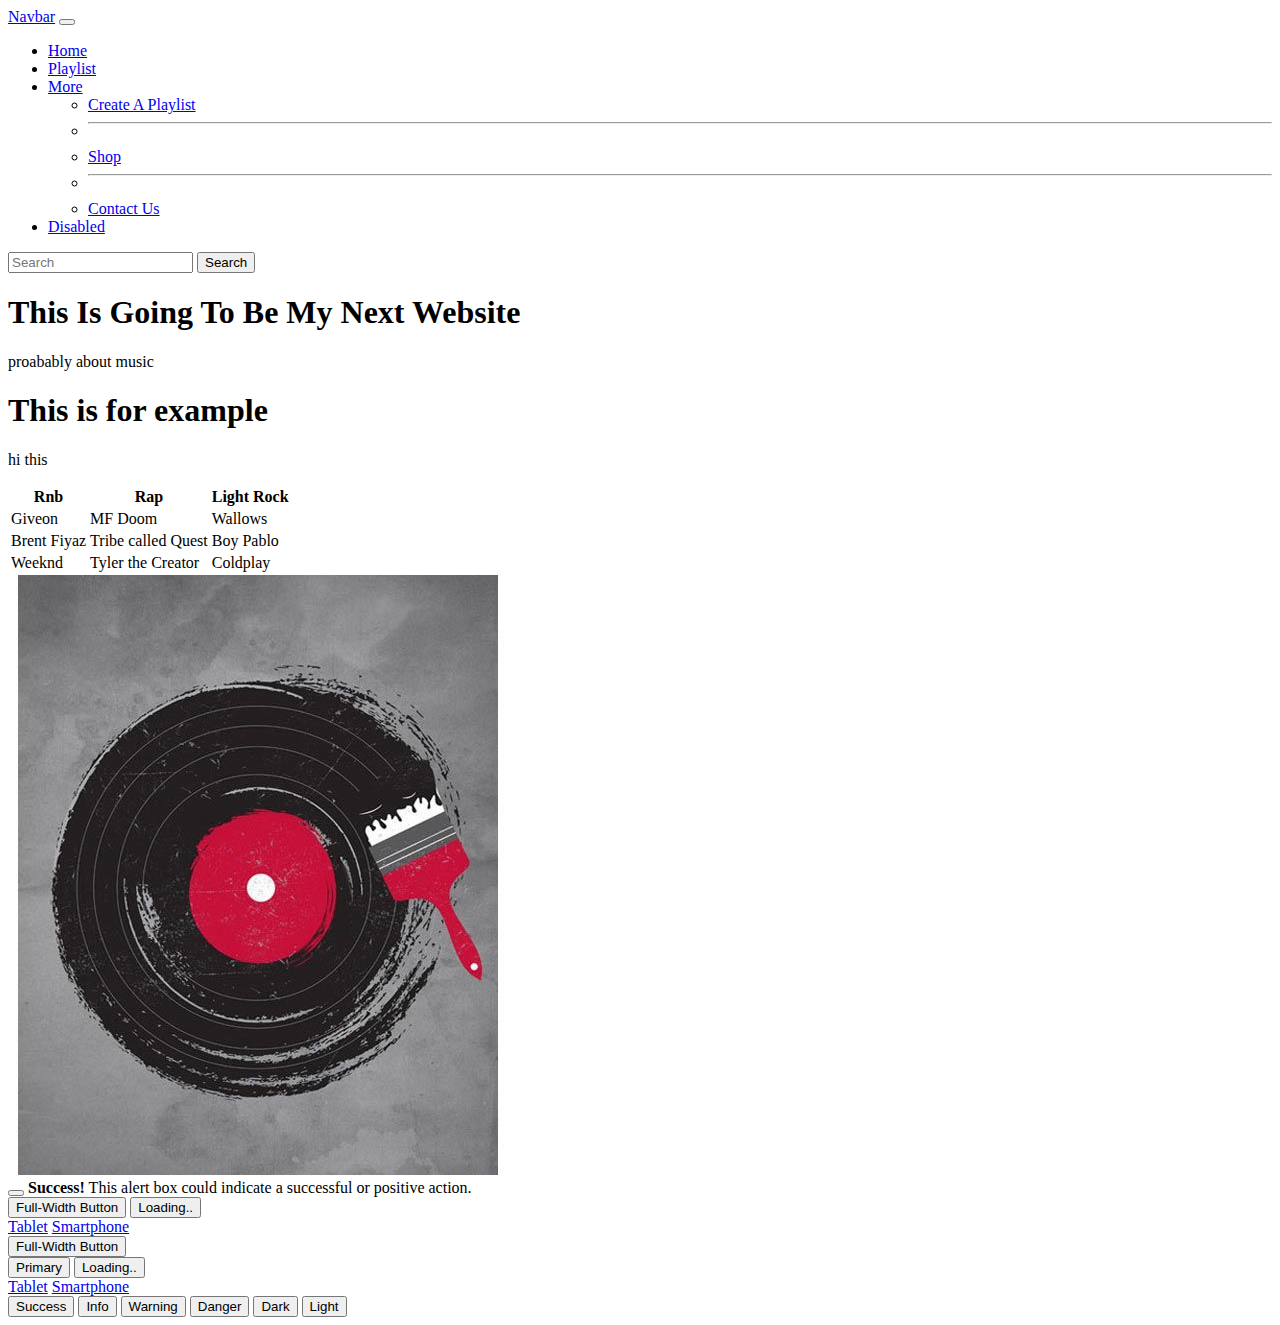
==== index.html @ 53f58b50 "v2" ====
<!DOCTYPE html>
<html>
    <head>
        <title>Music Webpage</title>
        <meta charset="utf-8">
        <meta name="viewport" content="width=device-width, initial-scale=1">
        <link href="https://cdn.jsdelivr.net/npm/bootstrap@5.1.3/dist/css/bootstrap.min.css" rel="stylesheet" integrity="sha384-1BmE4kWBq78iYhFldvKuhfTAU6auU8tT94WrHftjDbrCEXSU1oBoqyl2QvZ6jIW3" crossorigin="anonymous">
    </head>
    <body>
        <nav class="navbar navbar-expand-lg navbar-light bg-light">
            <div class="container-fluid">
              <a class="navbar-brand" href="#">Navbar</a>
              <button class="navbar-toggler" type="button" data-bs-toggle="collapse" data-bs-target="#navbarSupportedContent" aria-controls="navbarSupportedContent" aria-expanded="false" aria-label="Toggle navigation">
                <span class="navbar-toggler-icon"></span>
              </button>
              <div class="collapse navbar-collapse" id="navbarSupportedContent">
                <ul class="navbar-nav me-auto mb-2 mb-lg-0">
                  <li class="nav-item">
                    <a class="nav-link active" aria-current="page" href="index.html">Home</a>
                  </li>
                  <li class="nav-item">
                    <a class="nav-link" href="Playlist.html">Playlist</a>
                  </li>
                  <li class="nav-item dropdown">
                    <a class="nav-link dropdown-toggle" href="#" id="navbarDropdown" role="button" data-bs-toggle="dropdown" aria-expanded="false">
                      More
                    </a>
                    <ul class="dropdown-menu" aria-labelledby="navbarDropdown">
                      <li><a class="dropdown-item" href="CAP.html"> Create A Playlist</a></li>
                      <li><hr class="dropdown-divider"></li>
                      <li><a class="dropdown-item" href="Shop.html">Shop</a></li>
                      <li><hr class="dropdown-divider"></li>
                      <li><a class="dropdown-item" href="Contact.html">Contact Us</a></li>
                    </ul>
                  </li>
                  <li class="nav-item">
                    <a class="nav-link disabled" href="#" tabindex="-1" aria-disabled="true">Disabled</a>
                  </li>
                </ul>
                <form class="d-flex">
                  <input class="form-control me-2" type="search" placeholder="Search" aria-label="Search">
                  <button class="btn btn-outline-primary" type="submit">Search</button>
                </form>
              </div>
            </div>
          </nav>
        <div class="container-fluid pt-4 text-center bg-primary border text-white display-3 rounded"> 
            <h1>This Is Going To Be My Next Website</h1> 
            <p>proabably about music</p> 
        </div>
        <div>
            <h1>This is for example</h1>
            <p>hi this </p>
        </div>
        <div class="container-fluid">
            <table class="table table-dark table-hover table-bordered">
                <thead>
                    <tr class="table-primary">
                        <th>Rnb</th>
                        <th>Rap</th>
                        <th>Light Rock</th>
                    </tr>
                </thead>
                <tbody>
                    <tr>
                        <td>Giveon</td>
                        <td>MF Doom</td>
                        <td>Wallows</td>
                    </tr>
                    <tr class="table-primary">
                        <td>Brent Fiyaz</td>
                        <td>Tribe called Quest</td>
                        <td>Boy Pablo</td>
                    </tr>
                    <tr>
                        <td>Weeknd</td>
                        <td>Tyler the Creator</td>
                        <td>Coldplay</td>
                    </tr>
                </tbody>
            </table>
        </div>
        <div class="container-fluid">
            <img class="rounded-circle" class="mx-auto d-block" src="photos /pic1.jpeg" alt="This is an Image">
        </div>
        <div class="alert alert-success alert-dismissible fade show">
            <button type="button" class="btn-close" data-bs-dismiss="alert"></button>
            <strong>Success!</strong> This alert box could indicate a successful or positive action.
        </div>
        <div class="d-grid gap-3">
            <button type="button" class="btn btn-primary btn-block">Full-Width Button</button>
            <button type="button" class="btn btn-outline-secondary btn-block dropdown-toggle" data-bs-toggle="dropdown "><span class="spinner-border spinner-border-sm"></span>Loading..</button>
            <div class="dropdown-menu">
                <a class="dropdown-item" href="#">Tablet</a>
                <a class="dropdown-item" href="#">Smartphone</a>
            </div>
            <button type="button" class="btn btn-outline-danger btn-block">Full-Width Button</button>
        </div>
        <div>
            <button type="button" class="btn btn-outline-primary">Primary</button>
            <button type="button" class="btn btn-outline-secondary dropdown-toggle" data-bs-toggle="dropdown "><span class="spinner-border spinner-border-sm"></span>Loading..</button>
                <div class="dropdown-menu">
                    <a class="dropdown-item" href="#">Tablet</a>
                    <a class="dropdown-item" href="#">Smartphone</a>
             </div>
            <button type="button" class="btn btn-outline-success">Success</button>
            <button type="button" class="btn btn-outline-info">Info</button>
            <button type="button" class="btn btn-outline-warning">Warning</button>
            <button type="button" class="btn btn-outline-danger">Danger</button>
            <button type="button" class="btn btn-outline-dark">Dark</button>
            <button type="button" class="btn btn-outline-light text-dark">Light</button>
        </div>
        <script src="https://cdn.jsdelivr.net/npm/@popperjs/core@2.10.2/dist/umd/popper.min.js" integrity="sha384-7+zCNj/IqJ95wo16oMtfsKbZ9ccEh31eOz1HGyDuCQ6wgnyJNSYdrPa03rtR1zdB" crossorigin="anonymous"></script>
        <script src="https://cdn.jsdelivr.net/npm/bootstrap@5.1.3/dist/js/bootstrap.min.js" integrity="sha384-QJHtvGhmr9XOIpI6YVutG+2QOK9T+ZnN4kzFN1RtK3zEFEIsxhlmWl5/YESvpZ13" crossorigin="anonymous"></script>
    </body>
</html>
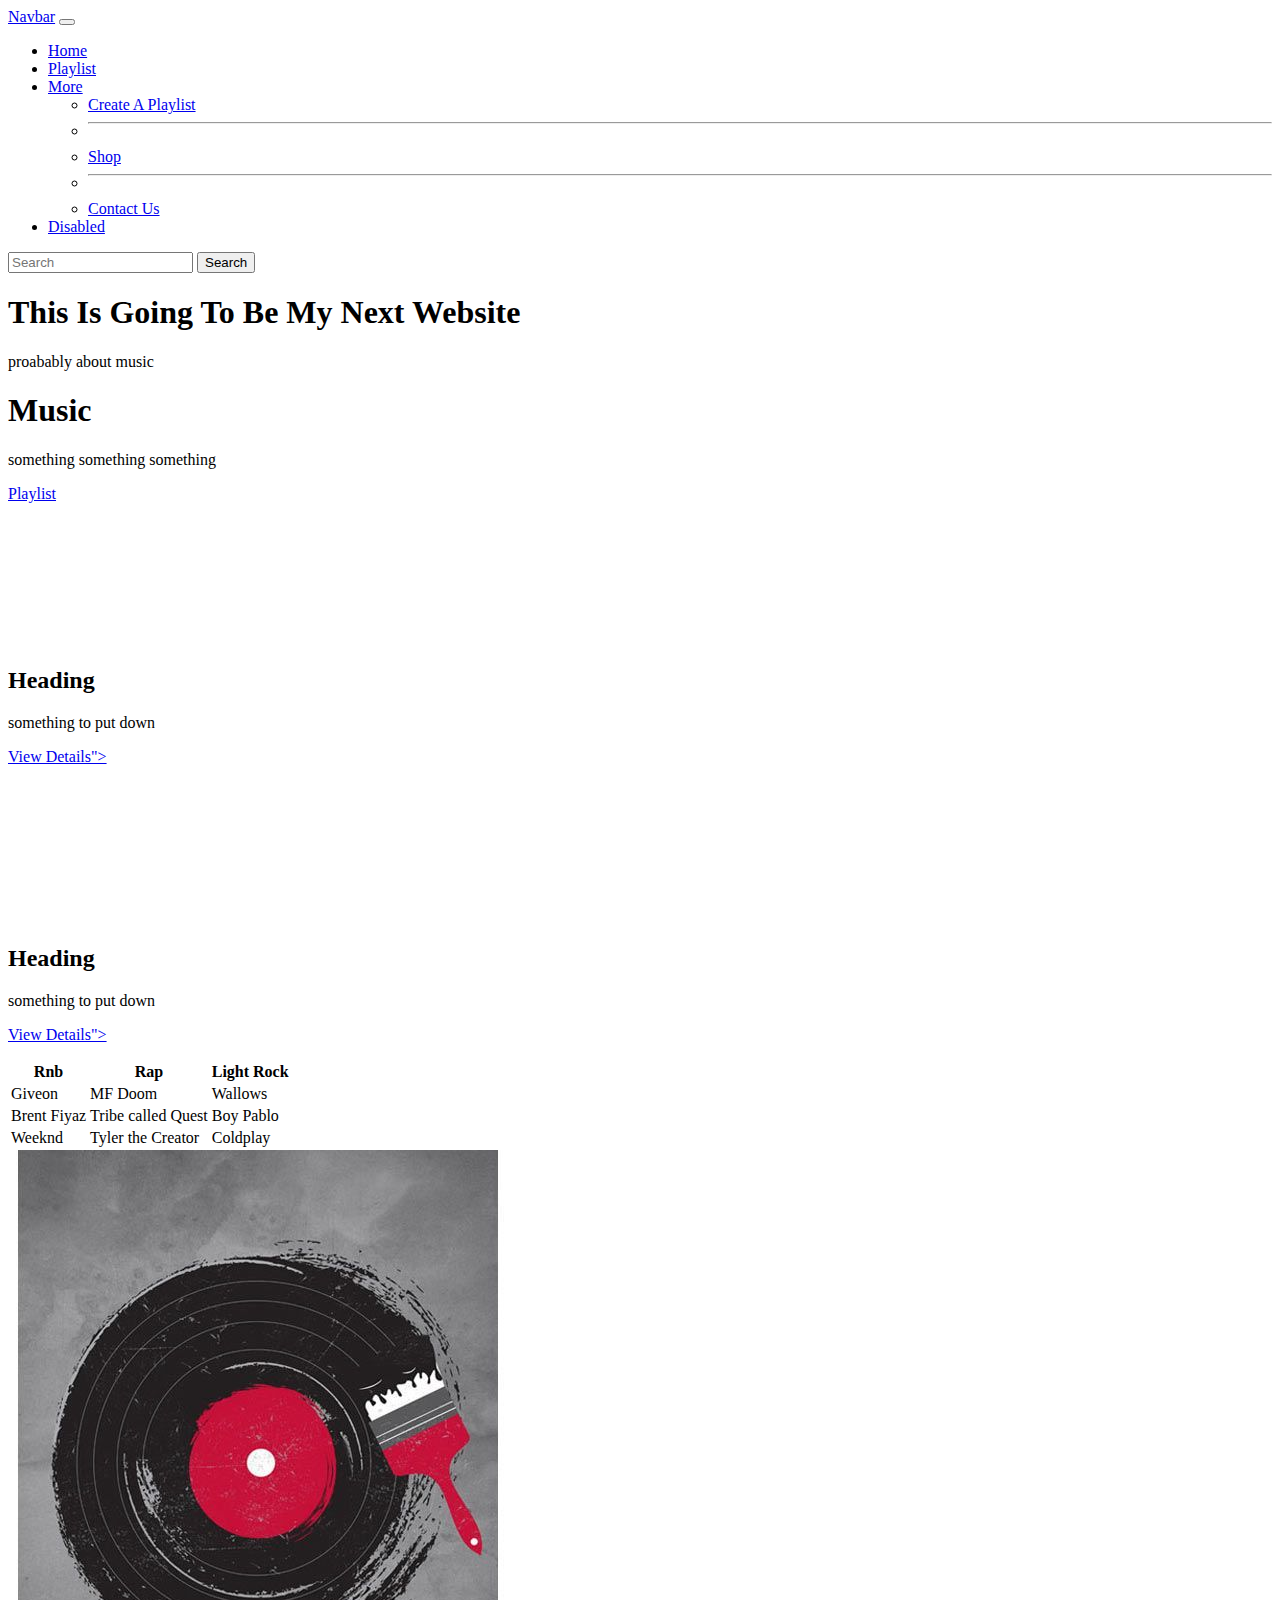
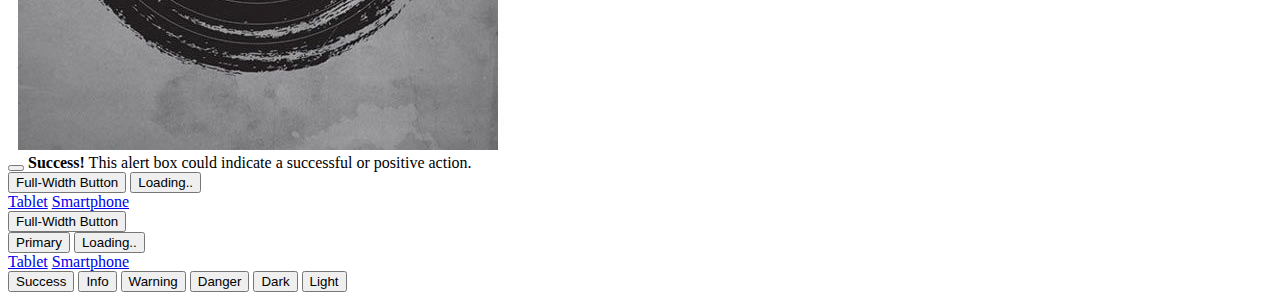
==== commit 2e538c77: "v3" ====
--- a/index.html
+++ b/index.html
@@ -43,14 +43,41 @@
                 </form>
               </div>
             </div>
-          </nav>
+        </nav>
         <div class="container-fluid pt-4 text-center bg-primary border text-white display-3 rounded"> 
             <h1>This Is Going To Be My Next Website</h1> 
             <p>proabably about music</p> 
         </div>
-        <div>
-            <h1>This is for example</h1>
-            <p>hi this </p>
+        <div class="position-relaive overflow-hidden p-3 p-md m-md3 text-center bg-light">
+          <div class="col-md-5 p-lg-5 mx-auto my-5">
+            <h1 class="display-4 fw-normal">Music</h1>
+            <p class="lead fw-normal">something something something</p>
+            <a class="btn btn-outline-primary" href="Playlist.html">Playlist</a>
+          </div>
+          <div class="product-device shadow-sm d-none d-md-block"></div>
+          <div class="product-device product-device-2 shadow-sm d-none d-md-block"></div>
+        </div>
+        <div class="container marketing">
+          <div class="row">
+            <div class="col-lg-4">
+              <svg class="bd-weeknd-png rounded-circle" width="140" height="140" xmlns="hhtp://www.w3.org/2000/svg" role="img" aria-label="Placeholder: 140x140" presereAspectRatio="xMidYMid slice" focusable="false"></svg>
+              <h2>Heading</h2>
+              <p>something to put down</p>
+              <p>
+                <a class="btn btn-seccess" href="#">View Details"></a>
+              </p>
+            </div>
+          </div>
+          <div class="row">
+            <div class="col-lg-4">
+              <svg class="bd-weeknd-png rounded-circle" width="140" height="140" xmlns="hhtp://www.w3.org/2000/svg" role="img" aria-label="Placeholder: 140x140" presereAspectRatio="xMidYMid slice" focusable="false"></svg>
+              <h2>Heading</h2>
+              <p>something to put down</p>
+              <p>
+                <a class="btn btn-seccess" href="#">View Details"></a>
+              </p>
+            </div>
+          </div>
         </div>
         <div class="container-fluid">
             <table class="table table-dark table-hover table-bordered">
@@ -80,8 +107,8 @@
                 </tbody>
             </table>
         </div>
-        <div class="container-fluid">
-            <img class="rounded-circle" class="mx-auto d-block" src="photos /pic1.jpeg" alt="This is an Image">
+        <div class="container-fluid mx-auto">
+            <img class="rounded-circle" class="mx-auto" src="photos /pic1.jpeg" alt="This is an Image">
         </div>
         <div class="alert alert-success alert-dismissible fade show">
             <button type="button" class="btn-close" data-bs-dismiss="alert"></button>
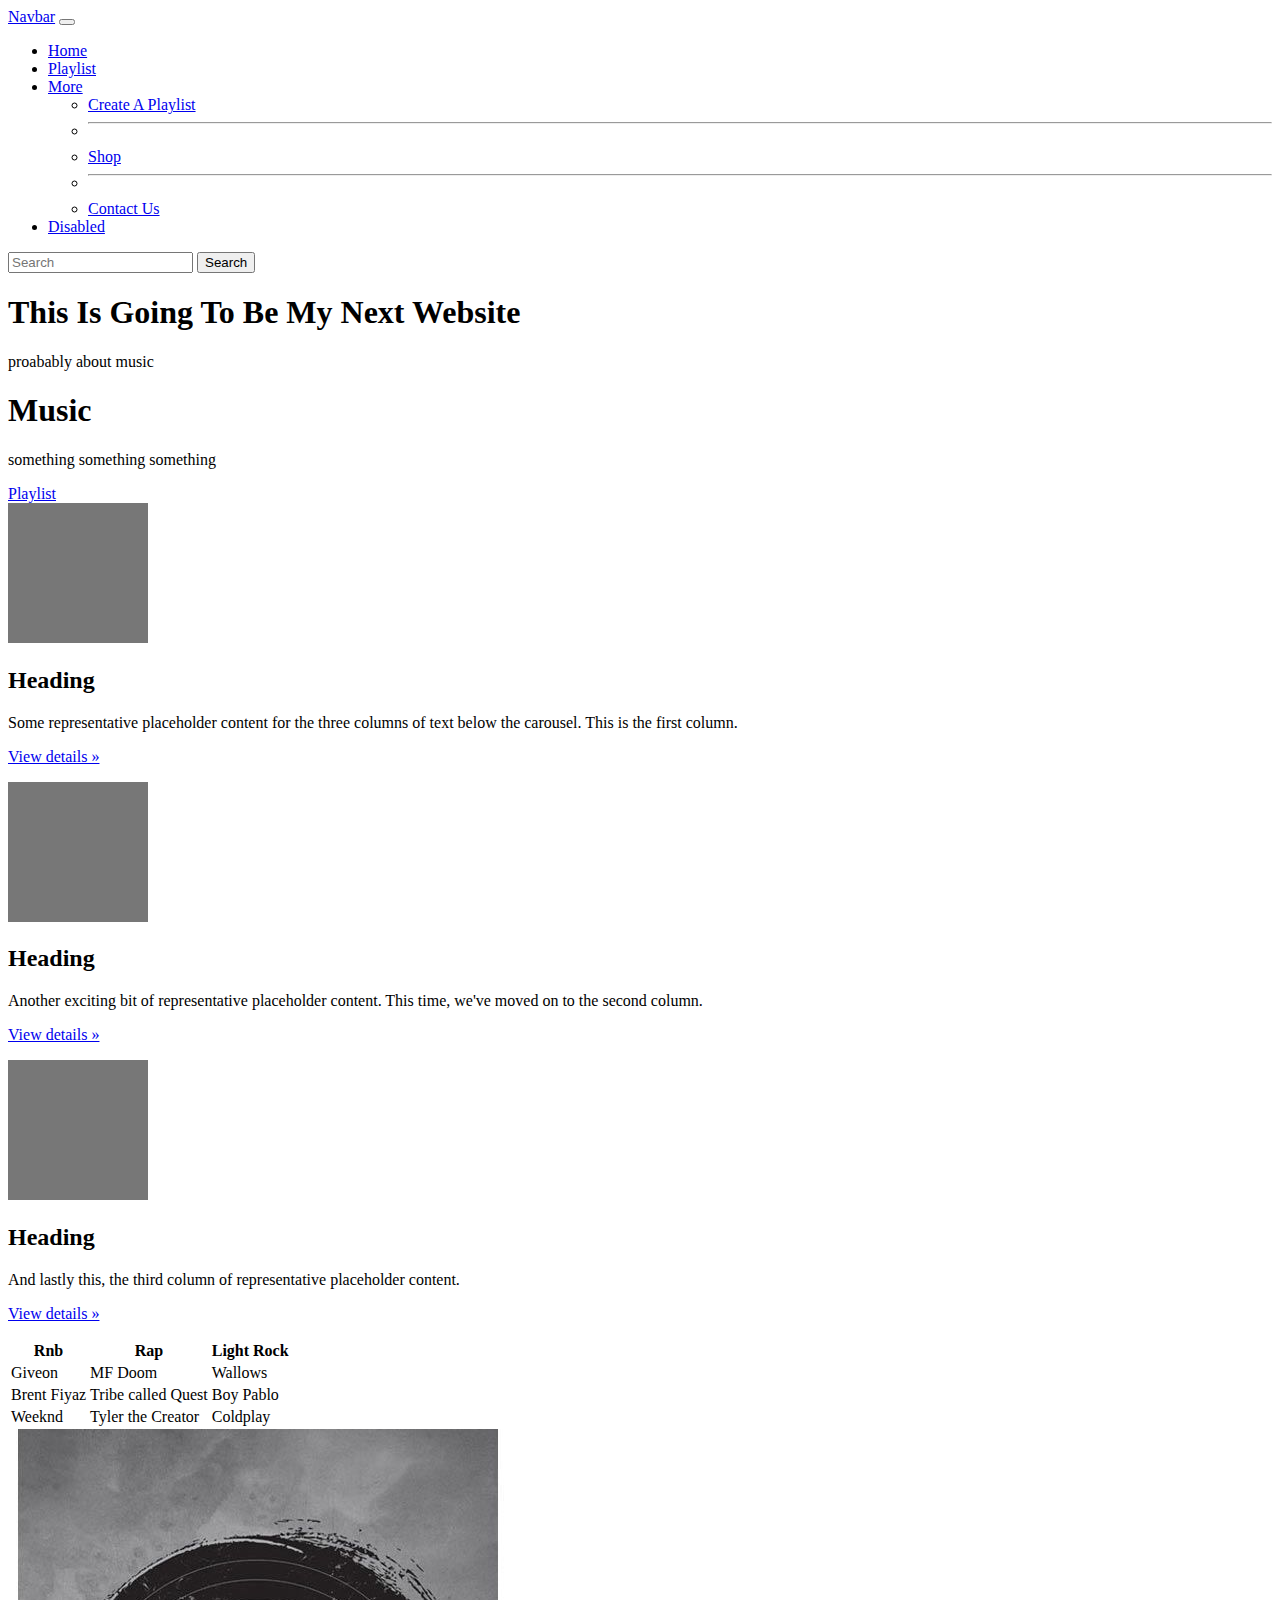
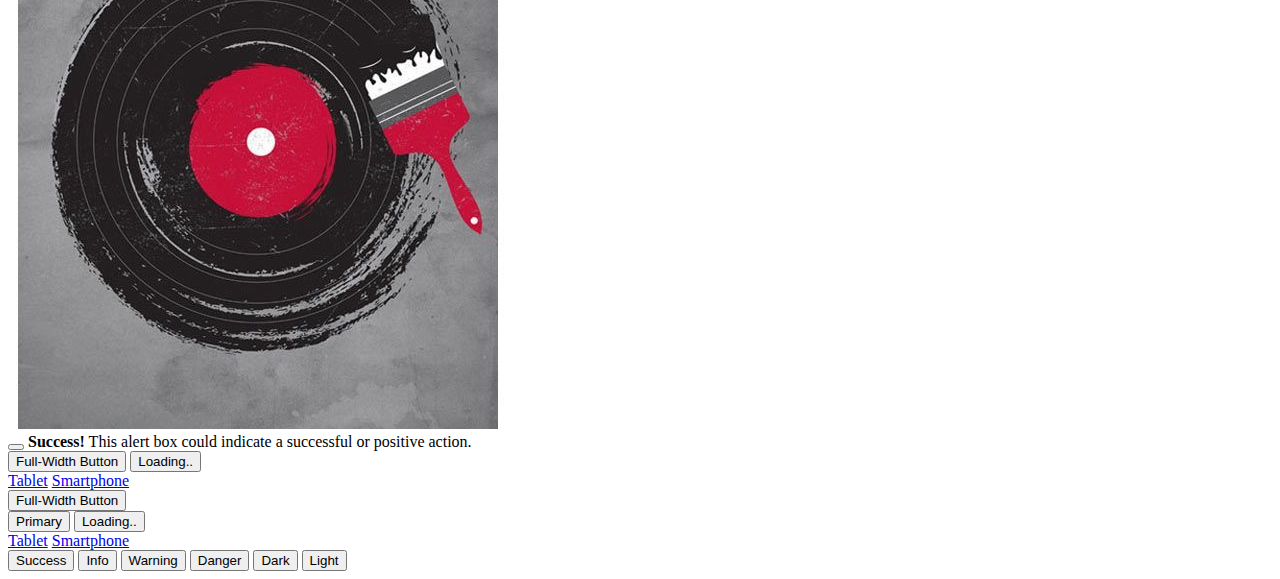
==== commit 71f26fd9: "v3" ====
--- a/index.html
+++ b/index.html
@@ -58,27 +58,30 @@
           <div class="product-device product-device-2 shadow-sm d-none d-md-block"></div>
         </div>
         <div class="container marketing">
+          <!-- Three columns of text below the carousel -->
           <div class="row">
             <div class="col-lg-4">
-              <svg class="bd-weeknd-png rounded-circle" width="140" height="140" xmlns="hhtp://www.w3.org/2000/svg" role="img" aria-label="Placeholder: 140x140" presereAspectRatio="xMidYMid slice" focusable="false"></svg>
+              <svg class="bd-placeholder-img rounded-circle" width="140" height="140" xmlns="http://www.w3.org/2000/svg" role="img" aria-label="Placeholder: 140x140" preserveAspectRatio="xMidYMid slice" focusable="false"><title>Placeholder</title><rect width="100%" height="100%" fill="#777"/><text x="50%" y="50%" fill="#777" dy=".3em">140x140</text></svg>
+      
               <h2>Heading</h2>
-              <p>something to put down</p>
-              <p>
-                <a class="btn btn-seccess" href="#">View Details"></a>
-              </p>
-            </div>
-          </div>
-          <div class="row">
+              <p>Some representative placeholder content for the three columns of text below the carousel. This is the first column.</p>
+              <p><a class="btn btn-secondary" href="#">View details &raquo;</a></p>
+            </div><!-- /.col-lg-4 -->
             <div class="col-lg-4">
-              <svg class="bd-weeknd-png rounded-circle" width="140" height="140" xmlns="hhtp://www.w3.org/2000/svg" role="img" aria-label="Placeholder: 140x140" presereAspectRatio="xMidYMid slice" focusable="false"></svg>
+              <svg class="bd-placeholder-img rounded-circle" width="140" height="140" xmlns="http://www.w3.org/2000/svg" role="img" aria-label="Placeholder: 140x140" preserveAspectRatio="xMidYMid slice" focusable="false"><title>Placeholder</title><rect width="100%" height="100%" fill="#777"/><text x="50%" y="50%" fill="#777" dy=".3em">140x140</text></svg>
+      
               <h2>Heading</h2>
-              <p>something to put down</p>
-              <p>
-                <a class="btn btn-seccess" href="#">View Details"></a>
-              </p>
-            </div>
-          </div>
-        </div>
+              <p>Another exciting bit of representative placeholder content. This time, we've moved on to the second column.</p>
+              <p><a class="btn btn-secondary" href="#">View details &raquo;</a></p>
+            </div><!-- /.col-lg-4 -->
+            <div class="col-lg-4">
+              <svg class="bd-placeholder-img rounded-circle" width="140" height="140" xmlns="http://www.w3.org/2000/svg" role="img" aria-label="Placeholder: 140x140" preserveAspectRatio="xMidYMid slice" focusable="false"><title>Placeholder</title><rect width="100%" height="100%" fill="#777"/><text x="50%" y="50%" fill="#777" dy=".3em">140x140</text></svg>
+      
+              <h2>Heading</h2>
+              <p>And lastly this, the third column of representative placeholder content.</p>
+              <p><a class="btn btn-secondary" href="#">View details &raquo;</a></p>
+            </div><!-- /.col-lg-4 -->
+          </div><!-- /.row -->
         <div class="container-fluid">
             <table class="table table-dark table-hover table-bordered">
                 <thead>
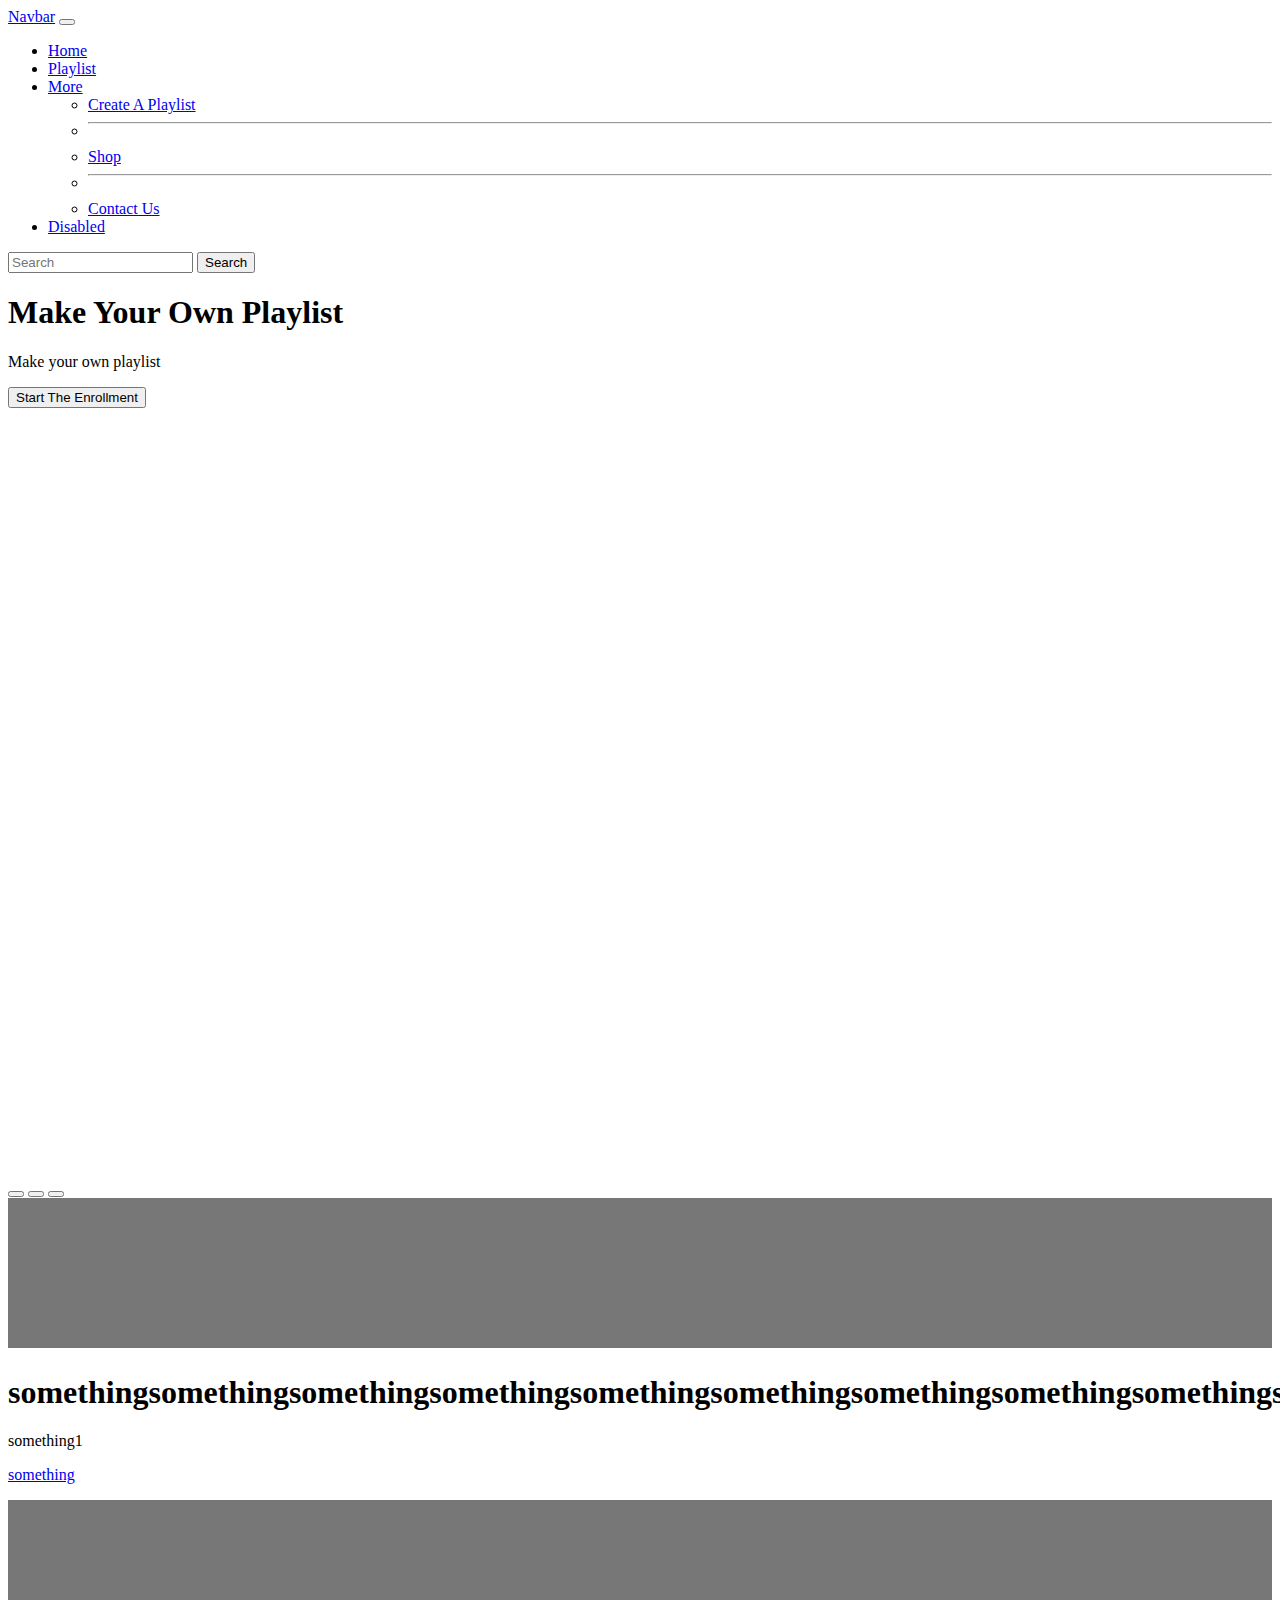
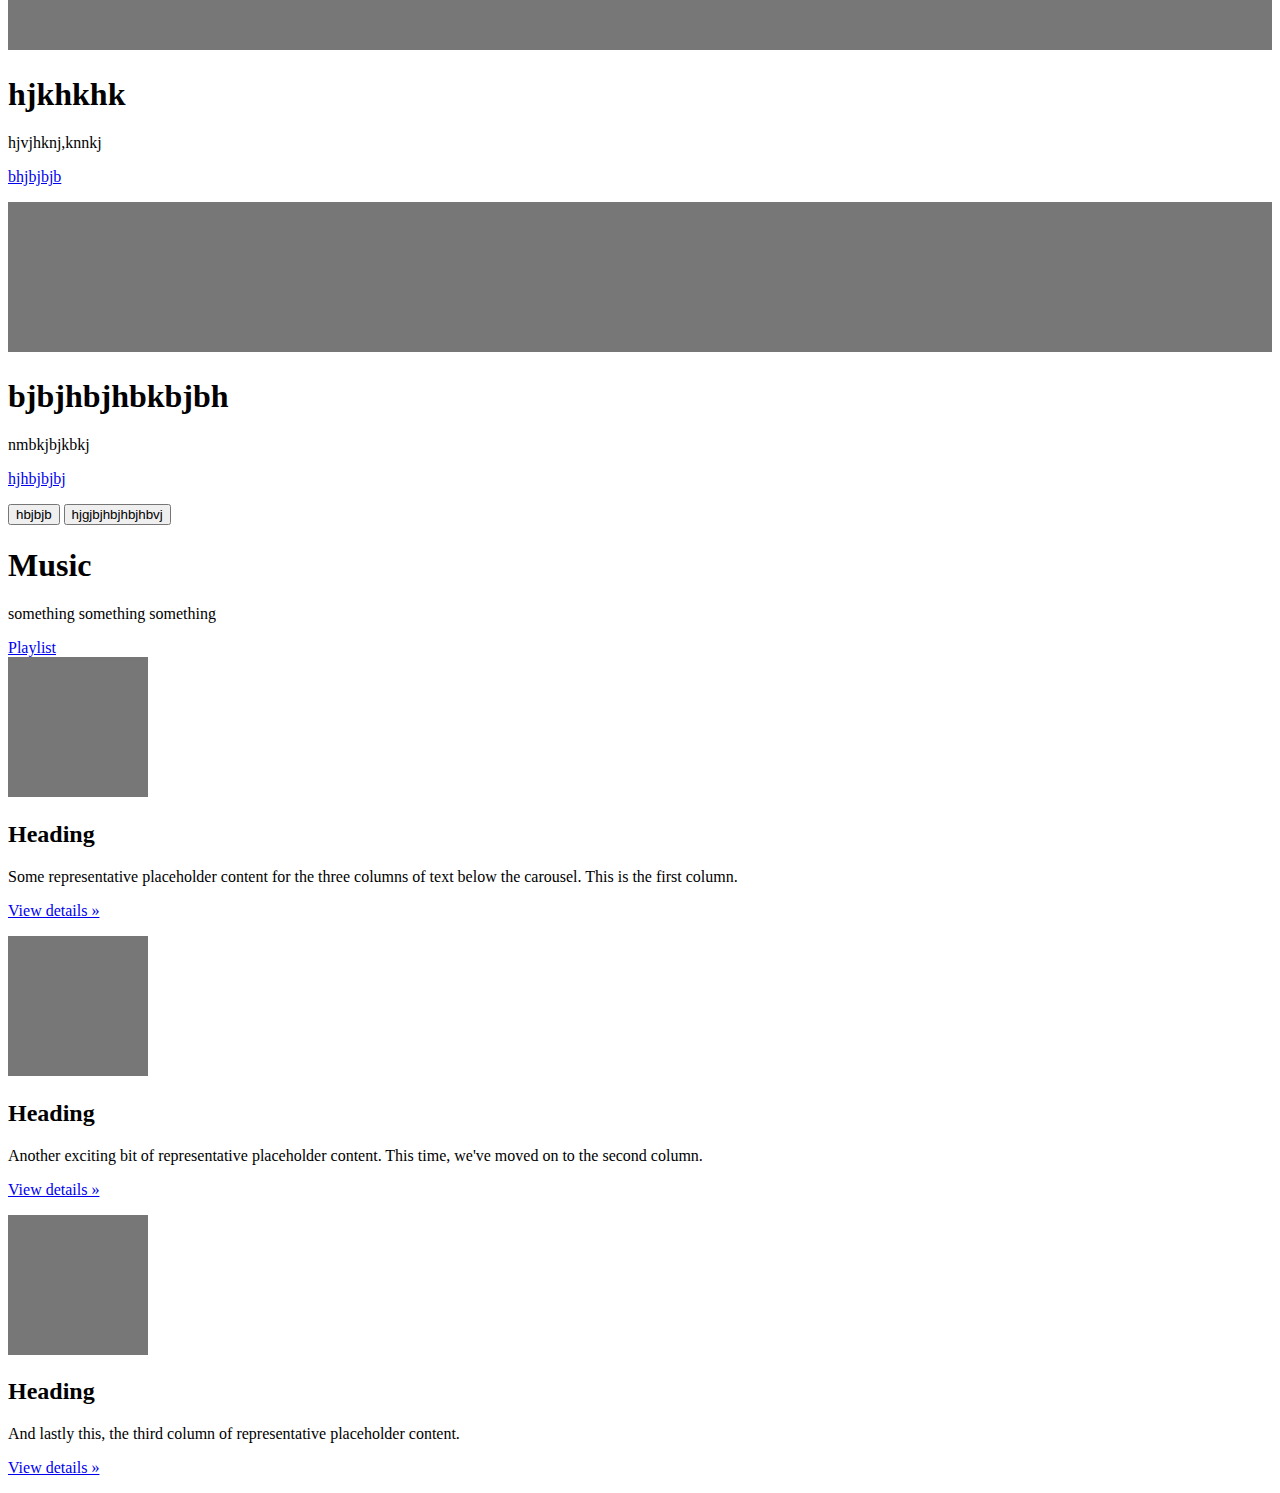
==== commit d3c98a12: "v4" ====
--- a/index.html
+++ b/index.html
@@ -5,6 +5,14 @@
         <meta charset="utf-8">
         <meta name="viewport" content="width=device-width, initial-scale=1">
         <link href="https://cdn.jsdelivr.net/npm/bootstrap@5.1.3/dist/css/bootstrap.min.css" rel="stylesheet" integrity="sha384-1BmE4kWBq78iYhFldvKuhfTAU6auU8tT94WrHftjDbrCEXSU1oBoqyl2QvZ6jIW3" crossorigin="anonymous">
+        <style>
+          #heroBanner {
+            background-image: url("file:///Users/enigmatics/Desktop/music%20web/photos%20/musichead.svg");
+            height: 886px;
+            background-repeat: no-repeat;
+            background-position: center;
+          }
+        </style>
     </head>
     <body>
         <nav class="navbar navbar-expand-lg navbar-light bg-light">
@@ -44,10 +52,84 @@
               </div>
             </div>
         </nav>
-        <div class="container-fluid pt-4 text-center bg-primary border text-white display-3 rounded"> 
-            <h1>This Is Going To Be My Next Website</h1> 
-            <p>proabably about music</p> 
+  <div>
+    <section class="bg-dark text-light p-5 p-lg-0 pt-lg-5 text-center text-sm-start" id="heroBanner">
+      <div class="container">
+        <div class="d-sm-flex align-items-center justify-content-between">
+          <div>
+            <h1>Make Your Own <span class="text-warning"> Playlist </span></h1>
+            <p class="lead my-4"> Make your own playlist
+            </p>
+            <button
+              class="btn btn-primary btn-lg"
+              data-bs-toggle="modal"
+              data-bs-target="#enroll"
+            >
+              Start The Enrollment
+            </button>
+          </div>
+            <img
+              class="img-fluid w-50 d-none d-sm-block"
+              src="img/musichead.svg"
+              alt=""
+          />
         </div>
+      </div>
+    </section>
+  </div>
+
+        <!--this is the head slider section-->
+        <div id="myCarousel" class="carousel slide" data-bs-ride="carousel">
+          <div class="carousel-indicators">
+            <button type="button" data-bs-target="#myCarousel" data-bs-slide-to="0" class="active" aria-current="true" aria-label="Slide 1"></button>
+            <button type="button" data-bs-target="#myCarousel" data-bs-slide-to="1" aria-label="Slide 2"></button>
+            <button type="button" data-bs-target="#myCarousel" data-bs-slide-to="2" aria-label="Slide 3"></button>
+          </div>
+          <div class="carousel-inner">
+            <div class="carousel-item active">
+              <svg class="bd-placeholder-img" width="100%" height="100%" xmlns="http://www.w3.org/2000/svg" aria-hidden="true" preserveAspectRatio="xMidYMid slice" focusable="false"><rect width="100%" height="100%" fill="#777"/></svg>
+      
+              <div class="container">
+                <div class="carousel-caption text-start">
+                  <h1>somethingsomethingsomethingsomethingsomethingsomethingsomethingsomethingsomethingsomethingsomethingsomethingsomethingsomethingsomethingsomething</h1>
+                  <p>something1</p>
+                  <p><a class="btn btn-lg btn-primary" href="#">something</a></p>
+                </div>
+              </div>
+            </div>
+            <div class="carousel-item">
+              <svg class="bd-placeholder-img" width="100%" height="100%" xmlns="http://www.w3.org/2000/svg" aria-hidden="true" preserveAspectRatio="xMidYMid slice" focusable="false"><rect width="100%" height="100%" fill="#777"/></svg>
+      
+              <div class="container">
+                <div class="carousel-caption">
+                  <h1>hjkhkhk</h1>
+                  <p>hjvjhknj,knnkj</p>
+                  <p><a class="btn btn-lg btn-primary" href="#">bhjbjbjb</a></p>
+                </div>
+              </div>
+            </div>
+            <div class="carousel-item">
+              <svg class="bd-placeholder-img" width="100%" height="100%" xmlns="http://www.w3.org/2000/svg" aria-hidden="true" preserveAspectRatio="xMidYMid slice" focusable="false"><rect width="100%" height="100%" fill="#777"/></svg>
+      
+              <div class="container">
+                <div class="carousel-caption text-end">
+                  <h1>bjbjhbjhbkbjbh</h1>
+                  <p>nmbkjbjkbkj</p>
+                  <p><a class="btn btn-lg btn-primary" href="#">hjhbjbjbj</a></p>
+                </div>
+              </div>
+            </div>
+          </div>
+          <button class="carousel-control-prev" type="button" data-bs-target="#myCarousel" data-bs-slide="prev">
+            <span class="carousel-control-prev-icon" aria-hidden="true"></span>
+            <span class="visually-hidden">hbjbjb</span>
+          </button>
+          <button class="carousel-control-next" type="button" data-bs-target="#myCarousel" data-bs-slide="next">
+            <span class="carousel-control-next-icon" aria-hidden="true"></span>
+            <span class="visually-hidden">hjgjbjhbjhbjhbvj</span>
+          </button>
+        </div>
+
         <div class="position-relaive overflow-hidden p-3 p-md m-md3 text-center bg-light">
           <div class="col-md-5 p-lg-5 mx-auto my-5">
             <h1 class="display-4 fw-normal">Music</h1>
@@ -82,64 +164,13 @@
               <p><a class="btn btn-secondary" href="#">View details &raquo;</a></p>
             </div><!-- /.col-lg-4 -->
           </div><!-- /.row -->
-        <div class="container-fluid">
-            <table class="table table-dark table-hover table-bordered">
-                <thead>
-                    <tr class="table-primary">
-                        <th>Rnb</th>
-                        <th>Rap</th>
-                        <th>Light Rock</th>
-                    </tr>
-                </thead>
-                <tbody>
-                    <tr>
-                        <td>Giveon</td>
-                        <td>MF Doom</td>
-                        <td>Wallows</td>
-                    </tr>
-                    <tr class="table-primary">
-                        <td>Brent Fiyaz</td>
-                        <td>Tribe called Quest</td>
-                        <td>Boy Pablo</td>
-                    </tr>
-                    <tr>
-                        <td>Weeknd</td>
-                        <td>Tyler the Creator</td>
-                        <td>Coldplay</td>
-                    </tr>
-                </tbody>
-            </table>
-        </div>
-        <div class="container-fluid mx-auto">
-            <img class="rounded-circle" class="mx-auto" src="photos /pic1.jpeg" alt="This is an Image">
-        </div>
-        <div class="alert alert-success alert-dismissible fade show">
-            <button type="button" class="btn-close" data-bs-dismiss="alert"></button>
-            <strong>Success!</strong> This alert box could indicate a successful or positive action.
-        </div>
-        <div class="d-grid gap-3">
-            <button type="button" class="btn btn-primary btn-block">Full-Width Button</button>
-            <button type="button" class="btn btn-outline-secondary btn-block dropdown-toggle" data-bs-toggle="dropdown "><span class="spinner-border spinner-border-sm"></span>Loading..</button>
-            <div class="dropdown-menu">
-                <a class="dropdown-item" href="#">Tablet</a>
-                <a class="dropdown-item" href="#">Smartphone</a>
-            </div>
-            <button type="button" class="btn btn-outline-danger btn-block">Full-Width Button</button>
-        </div>
-        <div>
-            <button type="button" class="btn btn-outline-primary">Primary</button>
-            <button type="button" class="btn btn-outline-secondary dropdown-toggle" data-bs-toggle="dropdown "><span class="spinner-border spinner-border-sm"></span>Loading..</button>
-                <div class="dropdown-menu">
-                    <a class="dropdown-item" href="#">Tablet</a>
-                    <a class="dropdown-item" href="#">Smartphone</a>
-             </div>
-            <button type="button" class="btn btn-outline-success">Success</button>
-            <button type="button" class="btn btn-outline-info">Info</button>
-            <button type="button" class="btn btn-outline-warning">Warning</button>
-            <button type="button" class="btn btn-outline-danger">Danger</button>
-            <button type="button" class="btn btn-outline-dark">Dark</button>
-            <button type="button" class="btn btn-outline-light text-dark">Light</button>
-        </div>
+
+
+        
+
+        
+        <!--Section: Content-->
+
         <script src="https://cdn.jsdelivr.net/npm/@popperjs/core@2.10.2/dist/umd/popper.min.js" integrity="sha384-7+zCNj/IqJ95wo16oMtfsKbZ9ccEh31eOz1HGyDuCQ6wgnyJNSYdrPa03rtR1zdB" crossorigin="anonymous"></script>
         <script src="https://cdn.jsdelivr.net/npm/bootstrap@5.1.3/dist/js/bootstrap.min.js" integrity="sha384-QJHtvGhmr9XOIpI6YVutG+2QOK9T+ZnN4kzFN1RtK3zEFEIsxhlmWl5/YESvpZ13" crossorigin="anonymous"></script>
     </body>
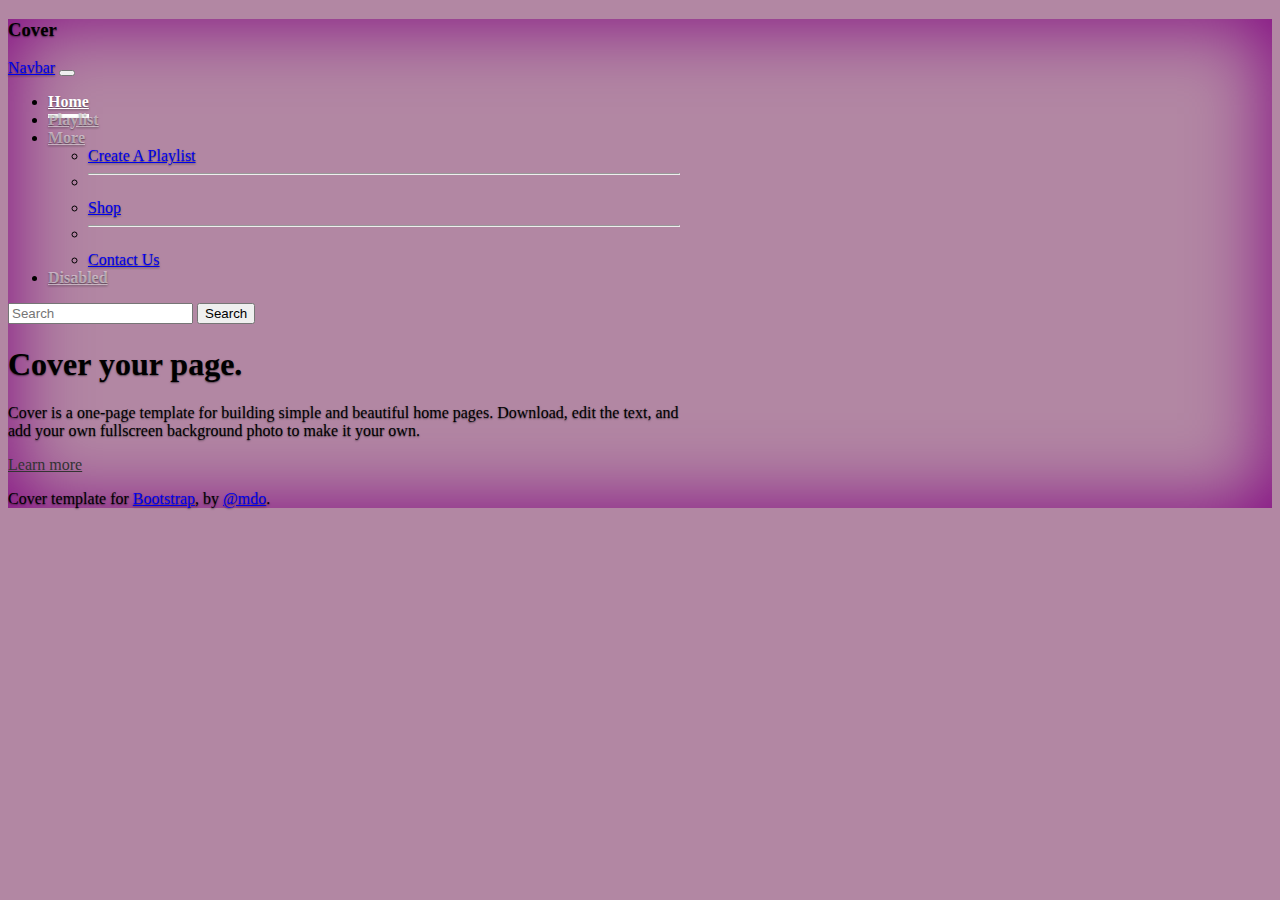
==== commit 74a8a93a: "v5" ====
--- a/index.html
+++ b/index.html
@@ -5,170 +5,92 @@
         <meta charset="utf-8">
         <meta name="viewport" content="width=device-width, initial-scale=1">
         <link href="https://cdn.jsdelivr.net/npm/bootstrap@5.1.3/dist/css/bootstrap.min.css" rel="stylesheet" integrity="sha384-1BmE4kWBq78iYhFldvKuhfTAU6auU8tT94WrHftjDbrCEXSU1oBoqyl2QvZ6jIW3" crossorigin="anonymous">
-        <style>
-          #heroBanner {
-            background-image: url("file:///Users/enigmatics/Desktop/music%20web/photos%20/musichead.svg");
-            height: 886px;
-            background-repeat: no-repeat;
-            background-position: center;
-          }
+        <link rel="stylesheet" href="style.css">
+        <link rel="apple-touch-icon" href="/docs/5.0/assets/img/favicons/apple-touch-icon.png" sizes="180x180">
+        <link rel="icon" href="/docs/5.0/assets/img/favicons/favicon-32x32.png" sizes="32x32" type="image/png">
+        <link rel="icon" href="/docs/5.0/assets/img/favicons/favicon-16x16.png" sizes="16x16" type="image/png">
+        <link rel="manifest" href="/docs/5.0/assets/img/favicons/manifest.json">
+        <link rel="mask-icon" href="/docs/5.0/assets/img/favicons/safari-pinned-tab.svg" color="#7952b3">
+        <link rel="icon" href="/docs/5.0/assets/img/favicons/favicon.ico">
+        <link href="/docs/5.0/dist/css/bootstrap.min.css" rel="stylesheet" integrity="sha384-EVSTQN3/azprG1Anm3QDgpJLIm9Nao0Yz1ztcQTwFspd3yD65VohhpuuCOmLASjC" crossorigin="anonymous">
+        <meta name="theme-color" content="#7952b3">
+        <link href="cover.css" rel="stylesheet">
+    <style>
+      #heroBanner 
+      .bd-placeholder-img {
+        font-size: 1.125rem;
+        text-anchor: middle;
+        -webkit-user-select: none;
+        -moz-user-select: none;
+        user-select: none;
+      }
+
+      @media (min-width: 768px) {
+        .bd-placeholder-img-lg {
+          font-size: 3.5rem;
+        }
+      }
+    </style>
         </style>
     </head>
-    <body>
-        <nav class="navbar navbar-expand-lg navbar-light bg-light">
-            <div class="container-fluid">
-              <a class="navbar-brand" href="#">Navbar</a>
-              <button class="navbar-toggler" type="button" data-bs-toggle="collapse" data-bs-target="#navbarSupportedContent" aria-controls="navbarSupportedContent" aria-expanded="false" aria-label="Toggle navigation">
-                <span class="navbar-toggler-icon"></span>
-              </button>
-              <div class="collapse navbar-collapse" id="navbarSupportedContent">
-                <ul class="navbar-nav me-auto mb-2 mb-lg-0">
-                  <li class="nav-item">
-                    <a class="nav-link active" aria-current="page" href="index.html">Home</a>
-                  </li>
-                  <li class="nav-item">
-                    <a class="nav-link" href="Playlist.html">Playlist</a>
-                  </li>
-                  <li class="nav-item dropdown">
-                    <a class="nav-link dropdown-toggle" href="#" id="navbarDropdown" role="button" data-bs-toggle="dropdown" aria-expanded="false">
-                      More
-                    </a>
-                    <ul class="dropdown-menu" aria-labelledby="navbarDropdown">
-                      <li><a class="dropdown-item" href="CAP.html"> Create A Playlist</a></li>
-                      <li><hr class="dropdown-divider"></li>
-                      <li><a class="dropdown-item" href="Shop.html">Shop</a></li>
-                      <li><hr class="dropdown-divider"></li>
-                      <li><a class="dropdown-item" href="Contact.html">Contact Us</a></li>
+    <body class="d-flex h-100 text-center text-white bg-2">
+        <div class="cover-container d-flex w-100 h-100 p-3 mx-auto flex-column">
+          <header class="mb-auto">
+            <div>
+              <h3 class="float-md-start mb-0">Cover</h3>
+              <nav class="nav nav-masthead justify-content-center float-md-end">
+                <div class="container-fluid">
+                  <a class="navbar-brand" href="#">Navbar</a>
+                  <button class="navbar-toggler" type="button" data-bs-toggle="collapse" data-bs-target="#navbarSupportedContent" aria-controls="navbarSupportedContent" aria-expanded="false" aria-label="Toggle navigation">
+                    <span class="navbar-toggler-icon"></span>
+                  </button>
+                  <div class="collapse navbar-collapse" id="navbarSupportedContent">
+                    <ul class="navbar-nav me-auto mb-2 mb-lg-0">
+                      <li class="nav-item">
+                        <a class="nav-link active" aria-current="page" href="index.html">Home</a>
+                      </li>
+                      <li class="nav-item">
+                        <a class="nav-link" href="Playlist.html">Playlist</a>
+                      </li>
+                      <li class="nav-item dropdown">
+                        <a class="nav-link dropdown-toggle" href="#" id="navbarDropdown" role="button" data-bs-toggle="dropdown" aria-expanded="false">
+                          More
+                        </a>
+                        <ul class="dropdown-menu" aria-labelledby="navbarDropdown">
+                          <li><a class="dropdown-item" href="CAP.html"> Create A Playlist</a></li>
+                          <li><hr class="dropdown-divider"></li>
+                          <li><a class="dropdown-item" href="Shop.html">Shop</a></li>
+                          <li><hr class="dropdown-divider"></li>
+                          <li><a class="dropdown-item" href="Contact.html">Contact Us</a></li>
+                        </ul>
+                      </li>
+                      <li class="nav-item">
+                        <a class="nav-link disabled" href="#" tabindex="-1" aria-disabled="true">Disabled</a>
+                      </li>
                     </ul>
-                  </li>
-                  <li class="nav-item">
-                    <a class="nav-link disabled" href="#" tabindex="-1" aria-disabled="true">Disabled</a>
-                  </li>
-                </ul>
-                <form class="d-flex">
-                  <input class="form-control me-2" type="search" placeholder="Search" aria-label="Search">
-                  <button class="btn btn-outline-primary" type="submit">Search</button>
-                </form>
-              </div>
+                    <form class="d-flex">
+                      <input class="form-control me-2" type="search" placeholder="Search" aria-label="Search">
+                      <button class="btn btn-outline-success" type="submit">Search</button>
+                    </form>
+                  </div>
+                </div>
+              </nav>
             </div>
-        </nav>
-  <div>
-    <section class="bg-dark text-light p-5 p-lg-0 pt-lg-5 text-center text-sm-start" id="heroBanner">
-      <div class="container">
-        <div class="d-sm-flex align-items-center justify-content-between">
-          <div>
-            <h1>Make Your Own <span class="text-warning"> Playlist </span></h1>
-            <p class="lead my-4"> Make your own playlist
+          </header>
+        
+          <main class="px-3">
+            <h1>Cover your page.</h1>
+            <p class="lead">Cover is a one-page template for building simple and beautiful home pages. Download, edit the text, and add your own fullscreen background photo to make it your own.</p>
+            <p class="lead">
+              <a href="#" class="btn btn-lg btn-secondary fw-bold border-white bg-white">Learn more</a>
             </p>
-            <button
-              class="btn btn-primary btn-lg"
-              data-bs-toggle="modal"
-              data-bs-target="#enroll"
-            >
-              Start The Enrollment
-            </button>
-          </div>
-            <img
-              class="img-fluid w-50 d-none d-sm-block"
-              src="img/musichead.svg"
-              alt=""
-          />
+          </main>
+        
+          <footer class="mt-auto text-white-50">
+            <p>Cover template for <a href="https://getbootstrap.com/" class="text-white">Bootstrap</a>, by <a href="https://twitter.com/mdo" class="text-white">@mdo</a>.</p>
+          </footer>
         </div>
-      </div>
-    </section>
-  </div>
-
-        <!--this is the head slider section-->
-        <div id="myCarousel" class="carousel slide" data-bs-ride="carousel">
-          <div class="carousel-indicators">
-            <button type="button" data-bs-target="#myCarousel" data-bs-slide-to="0" class="active" aria-current="true" aria-label="Slide 1"></button>
-            <button type="button" data-bs-target="#myCarousel" data-bs-slide-to="1" aria-label="Slide 2"></button>
-            <button type="button" data-bs-target="#myCarousel" data-bs-slide-to="2" aria-label="Slide 3"></button>
-          </div>
-          <div class="carousel-inner">
-            <div class="carousel-item active">
-              <svg class="bd-placeholder-img" width="100%" height="100%" xmlns="http://www.w3.org/2000/svg" aria-hidden="true" preserveAspectRatio="xMidYMid slice" focusable="false"><rect width="100%" height="100%" fill="#777"/></svg>
-      
-              <div class="container">
-                <div class="carousel-caption text-start">
-                  <h1>somethingsomethingsomethingsomethingsomethingsomethingsomethingsomethingsomethingsomethingsomethingsomethingsomethingsomethingsomethingsomething</h1>
-                  <p>something1</p>
-                  <p><a class="btn btn-lg btn-primary" href="#">something</a></p>
-                </div>
-              </div>
-            </div>
-            <div class="carousel-item">
-              <svg class="bd-placeholder-img" width="100%" height="100%" xmlns="http://www.w3.org/2000/svg" aria-hidden="true" preserveAspectRatio="xMidYMid slice" focusable="false"><rect width="100%" height="100%" fill="#777"/></svg>
-      
-              <div class="container">
-                <div class="carousel-caption">
-                  <h1>hjkhkhk</h1>
-                  <p>hjvjhknj,knnkj</p>
-                  <p><a class="btn btn-lg btn-primary" href="#">bhjbjbjb</a></p>
-                </div>
-              </div>
-            </div>
-            <div class="carousel-item">
-              <svg class="bd-placeholder-img" width="100%" height="100%" xmlns="http://www.w3.org/2000/svg" aria-hidden="true" preserveAspectRatio="xMidYMid slice" focusable="false"><rect width="100%" height="100%" fill="#777"/></svg>
-      
-              <div class="container">
-                <div class="carousel-caption text-end">
-                  <h1>bjbjhbjhbkbjbh</h1>
-                  <p>nmbkjbjkbkj</p>
-                  <p><a class="btn btn-lg btn-primary" href="#">hjhbjbjbj</a></p>
-                </div>
-              </div>
-            </div>
-          </div>
-          <button class="carousel-control-prev" type="button" data-bs-target="#myCarousel" data-bs-slide="prev">
-            <span class="carousel-control-prev-icon" aria-hidden="true"></span>
-            <span class="visually-hidden">hbjbjb</span>
-          </button>
-          <button class="carousel-control-next" type="button" data-bs-target="#myCarousel" data-bs-slide="next">
-            <span class="carousel-control-next-icon" aria-hidden="true"></span>
-            <span class="visually-hidden">hjgjbjhbjhbjhbvj</span>
-          </button>
-        </div>
-
-        <div class="position-relaive overflow-hidden p-3 p-md m-md3 text-center bg-light">
-          <div class="col-md-5 p-lg-5 mx-auto my-5">
-            <h1 class="display-4 fw-normal">Music</h1>
-            <p class="lead fw-normal">something something something</p>
-            <a class="btn btn-outline-primary" href="Playlist.html">Playlist</a>
-          </div>
-          <div class="product-device shadow-sm d-none d-md-block"></div>
-          <div class="product-device product-device-2 shadow-sm d-none d-md-block"></div>
-        </div>
-        <div class="container marketing">
-          <!-- Three columns of text below the carousel -->
-          <div class="row">
-            <div class="col-lg-4">
-              <svg class="bd-placeholder-img rounded-circle" width="140" height="140" xmlns="http://www.w3.org/2000/svg" role="img" aria-label="Placeholder: 140x140" preserveAspectRatio="xMidYMid slice" focusable="false"><title>Placeholder</title><rect width="100%" height="100%" fill="#777"/><text x="50%" y="50%" fill="#777" dy=".3em">140x140</text></svg>
-      
-              <h2>Heading</h2>
-              <p>Some representative placeholder content for the three columns of text below the carousel. This is the first column.</p>
-              <p><a class="btn btn-secondary" href="#">View details &raquo;</a></p>
-            </div><!-- /.col-lg-4 -->
-            <div class="col-lg-4">
-              <svg class="bd-placeholder-img rounded-circle" width="140" height="140" xmlns="http://www.w3.org/2000/svg" role="img" aria-label="Placeholder: 140x140" preserveAspectRatio="xMidYMid slice" focusable="false"><title>Placeholder</title><rect width="100%" height="100%" fill="#777"/><text x="50%" y="50%" fill="#777" dy=".3em">140x140</text></svg>
-      
-              <h2>Heading</h2>
-              <p>Another exciting bit of representative placeholder content. This time, we've moved on to the second column.</p>
-              <p><a class="btn btn-secondary" href="#">View details &raquo;</a></p>
-            </div><!-- /.col-lg-4 -->
-            <div class="col-lg-4">
-              <svg class="bd-placeholder-img rounded-circle" width="140" height="140" xmlns="http://www.w3.org/2000/svg" role="img" aria-label="Placeholder: 140x140" preserveAspectRatio="xMidYMid slice" focusable="false"><title>Placeholder</title><rect width="100%" height="100%" fill="#777"/><text x="50%" y="50%" fill="#777" dy=".3em">140x140</text></svg>
-      
-              <h2>Heading</h2>
-              <p>And lastly this, the third column of representative placeholder content.</p>
-              <p><a class="btn btn-secondary" href="#">View details &raquo;</a></p>
-            </div><!-- /.col-lg-4 -->
-          </div><!-- /.row -->
-
-
-        
-
-        
+ 
         <!--Section: Content-->
 
         <script src="https://cdn.jsdelivr.net/npm/@popperjs/core@2.10.2/dist/umd/popper.min.js" integrity="sha384-7+zCNj/IqJ95wo16oMtfsKbZ9ccEh31eOz1HGyDuCQ6wgnyJNSYdrPa03rtR1zdB" crossorigin="anonymous"></script>
--- a/style.css
+++ b/style.css
@@ -0,0 +1,119 @@
+.marketing .col-lg-4 {
+    margin-bottom: 1.5rem;
+    text-align: center;
+  }
+  .marketing h2 {
+    font-weight: 400;
+  }
+  /* rtl:begin:ignore */
+  .marketing .col-lg-4 p {
+    margin-right: .75rem;
+    margin-left: .75rem;
+  }
+
+
+.container {
+  position: relative;
+  width: 50%;
+}
+
+.image {
+  display: block;
+  width: 100%;
+  height: auto;
+}
+
+.overlay {
+  position: absolute;
+  top: 0;
+  bottom: 0;
+  left: 0;
+  right: 0;
+  height: 100%;
+  width: 100%;
+  opacity: 0;
+  transition: .5s ease;
+  background-color: #008CBA;
+}
+
+.container:hover .overlay {
+  opacity: 1;
+}
+
+.text {
+  color: white;
+  font-size: 20px;
+  position: absolute;
+  top: 50%;
+  left: 50%;
+  -webkit-transform: translate(-50%, -50%);
+  -ms-transform: translate(-50%, -50%);
+  transform: translate(-50%, -50%);
+  text-align: center;
+}
+
+#heroBanner {
+  background-color: aliceblue;
+}
+/*color palellets*/
+/*color Purple*/
+.bg-purple{
+  background-color: purple;
+}
+
+.btn-outline-purple {
+  color: purple;
+  border-color: purple;
+}
+
+.btn-outline-purple:hover{
+  color: #fff;
+    background-color: purple;
+    border-color: purple;
+}
+
+.btn-outline-danger:focus {
+  box-shadow: 0 0 0 0.25rem rgb(128 0 128 / 50%);
+}
+
+/*color Opera Mauve*/
+
+.bg-2{
+  background-color: rgb(178, 135, 163);
+}
+
+.btn-outline-2 {
+  color: rgb(178, 135, 163);
+  border-color: rgb(178, 135, 163);
+}
+
+.btn-outline-2:hover{
+  color: #fff;
+    background-color: rgb(178, 135, 163);
+    border-color: rgb(178, 135, 163);
+}
+
+.btn-outline-2:focus {
+  box-shadow: 0 0 0 0.25rem rgb(178, 135, 163 / 50%);
+}
+
+/*color PowderBlue*/
+
+.bg-powderblue{
+  background-color: powderblue;
+}
+
+.btn-outline-powderblue {
+  color: powderblue;
+  border-color: powderblue;
+}
+
+.btn-outline-powderblue:hover{
+  color: #fff;
+    background-color: powderblue;
+    border-color: powderblue;
+}
+
+.btn-outline-powderblue:focus {
+  box-shadow: 0 0 0 0.25rem rgb(154, 212, 214 / 50%);
+}--- a/cover.css
+++ b/cover.css
@@ -0,0 +1,53 @@
+/*
+ * Globals
+ */
+
+
+/* Custom default button */
+.btn-secondary,
+.btn-secondary:hover,
+.btn-secondary:focus {
+  color: #333;
+  text-shadow: none; /* Prevent inheritance from `body` */
+}
+
+
+/*
+ * Base structure
+ */
+
+body {
+  text-shadow: 0 .05rem .1rem rgba(0, 0, 0, 0.5);
+  box-shadow: inset 0 0 5rem purple;
+}
+
+.cover-container {
+  max-width: 42em;
+}
+
+
+/*
+ * Header
+ */
+
+.nav-masthead .nav-link {
+  padding: .25rem 0;
+  font-weight: 700;
+  color: rgba(255, 255, 255, .5);
+  background-color: transparent;
+  border-bottom: .25rem solid transparent;
+}
+
+.nav-masthead .nav-link:hover,
+.nav-masthead .nav-link:focus {
+  border-bottom-color: rgba(255, 255, 255, .25);
+}
+
+.nav-masthead .nav-link + .nav-link {
+  margin-left: 1rem;
+}
+
+.nav-masthead .active {
+  color: #fff;
+  border-bottom-color: #fff;
+}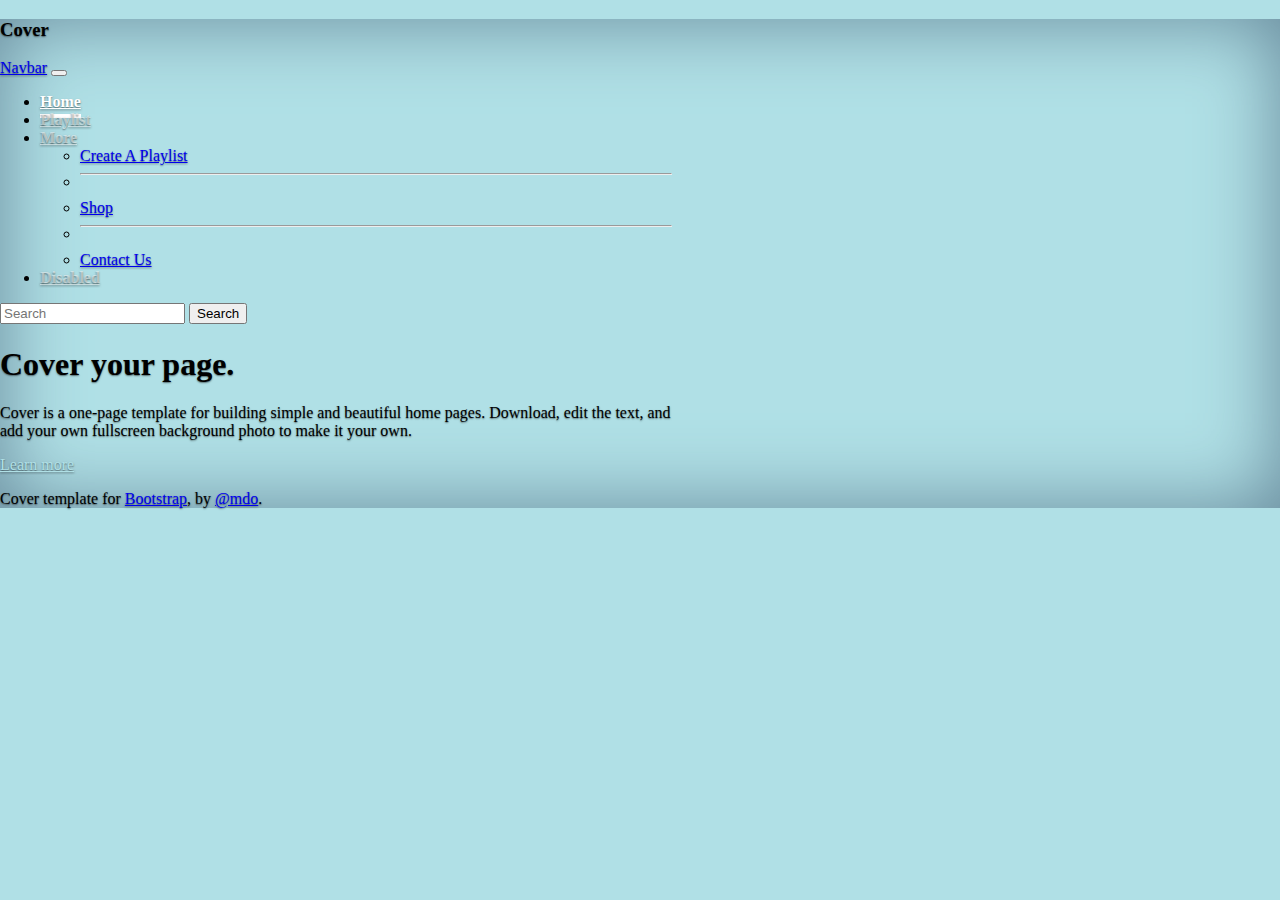
==== commit 0da76565: "v6" ====
--- a/index.html
+++ b/index.html
@@ -1,5 +1,5 @@
 <!DOCTYPE html>
-<html>
+<html lang="en" class="h-100">
     <head>
         <title>Music Webpage</title>
         <meta charset="utf-8">
@@ -33,7 +33,7 @@
     </style>
         </style>
     </head>
-    <body class="d-flex h-100 text-center text-white bg-2">
+    <body class="d-flex h-100 text-center text-white bg-powderblue">
         <div class="cover-container d-flex w-100 h-100 p-3 mx-auto flex-column">
           <header class="mb-auto">
             <div>
@@ -82,7 +82,7 @@
             <h1>Cover your page.</h1>
             <p class="lead">Cover is a one-page template for building simple and beautiful home pages. Download, edit the text, and add your own fullscreen background photo to make it your own.</p>
             <p class="lead">
-              <a href="#" class="btn btn-lg btn-secondary fw-bold border-white bg-white">Learn more</a>
+              <a href="demo.html" class="btn btn-lg btn-outline-powderblue fw-bold border-white bg-white">Learn more</a>
             </p>
           </main>
         
--- a/style.css
+++ b/style.css
@@ -116,4 +116,17 @@
 
 .btn-outline-powderblue:focus {
   box-shadow: 0 0 0 0.25rem rgb(154, 212, 214 / 50%);
+}
+
+body {
+  margin: 0;
+  font-family: var(--bs-body-font-family);
+  font-size: var(--bs-body-font-size);
+  font-weight: var(--bs-body-font-weight);
+  line-height: var(--bs-body-line-height);
+  color: var(--bs-body-color);
+  text-align: var(--bs-body-text-align);
+  background-color: var(--bs-body-bg);
+  -webkit-text-size-adjust: 100%;
+  -webkit-tap-highlight-color: transparent;
 }--- a/cover.css
+++ b/cover.css
@@ -18,7 +18,7 @@
 
 body {
   text-shadow: 0 .05rem .1rem rgba(0, 0, 0, 0.5);
-  box-shadow: inset 0 0 5rem purple;
+  box-shadow: inset 0 0 5rem rgb(101, 135, 153);
 }
 
 .cover-container {
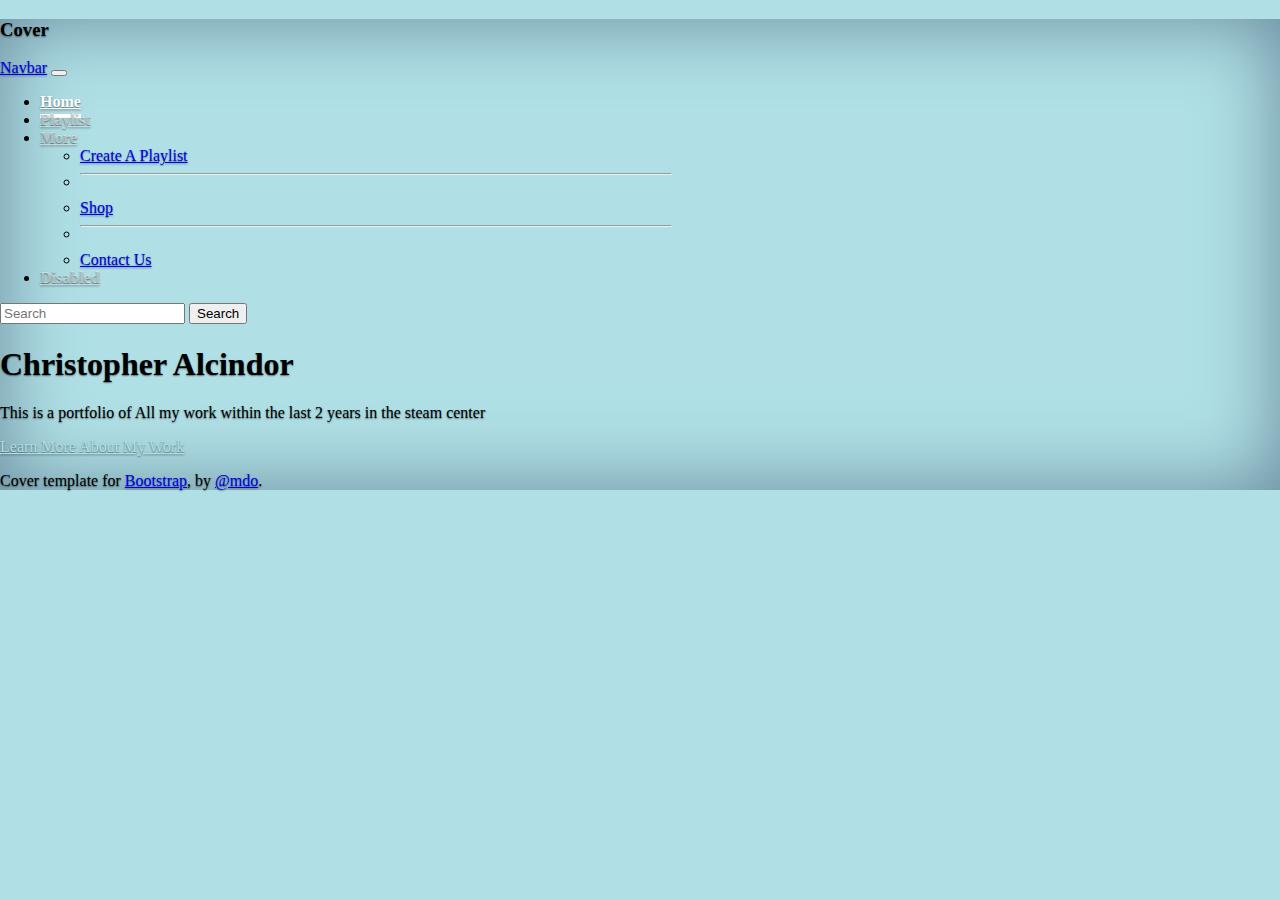
==== commit 270e7044: "v6" ====
--- a/index.html
+++ b/index.html
@@ -79,10 +79,10 @@
           </header>
         
           <main class="px-3">
-            <h1>Cover your page.</h1>
-            <p class="lead">Cover is a one-page template for building simple and beautiful home pages. Download, edit the text, and add your own fullscreen background photo to make it your own.</p>
+            <h1>Christopher Alcindor</h1>
+            <p class="lead">This is a portfolio of All my work within the last 2 years in the steam center</p>
             <p class="lead">
-              <a href="demo.html" class="btn btn-lg btn-outline-powderblue fw-bold border-white bg-white">Learn more</a>
+              <a href="demo.html" class="btn btn-lg btn-outline-powderblue fw-bold border-white bg-white">Learn More About My Work</a>
             </p>
           </main>
         
--- a/style.css
+++ b/style.css
@@ -129,4 +129,28 @@
   background-color: var(--bs-body-bg);
   -webkit-text-size-adjust: 100%;
   -webkit-tap-highlight-color: transparent;
-}+}
+
+.text-purple{
+  color: purple;
+}
+
+.text-2{
+  color: rgb(178, 135, 163);
+}
+
+.text-powderblue{
+  color: powderblue;
+}
+
+.link-purple{
+  color: purple;
+}
+
+.link-2{
+  color: rgb(178, 135, 163);
+}
+
+.link-powderblue{
+  color: powderblue;
+}
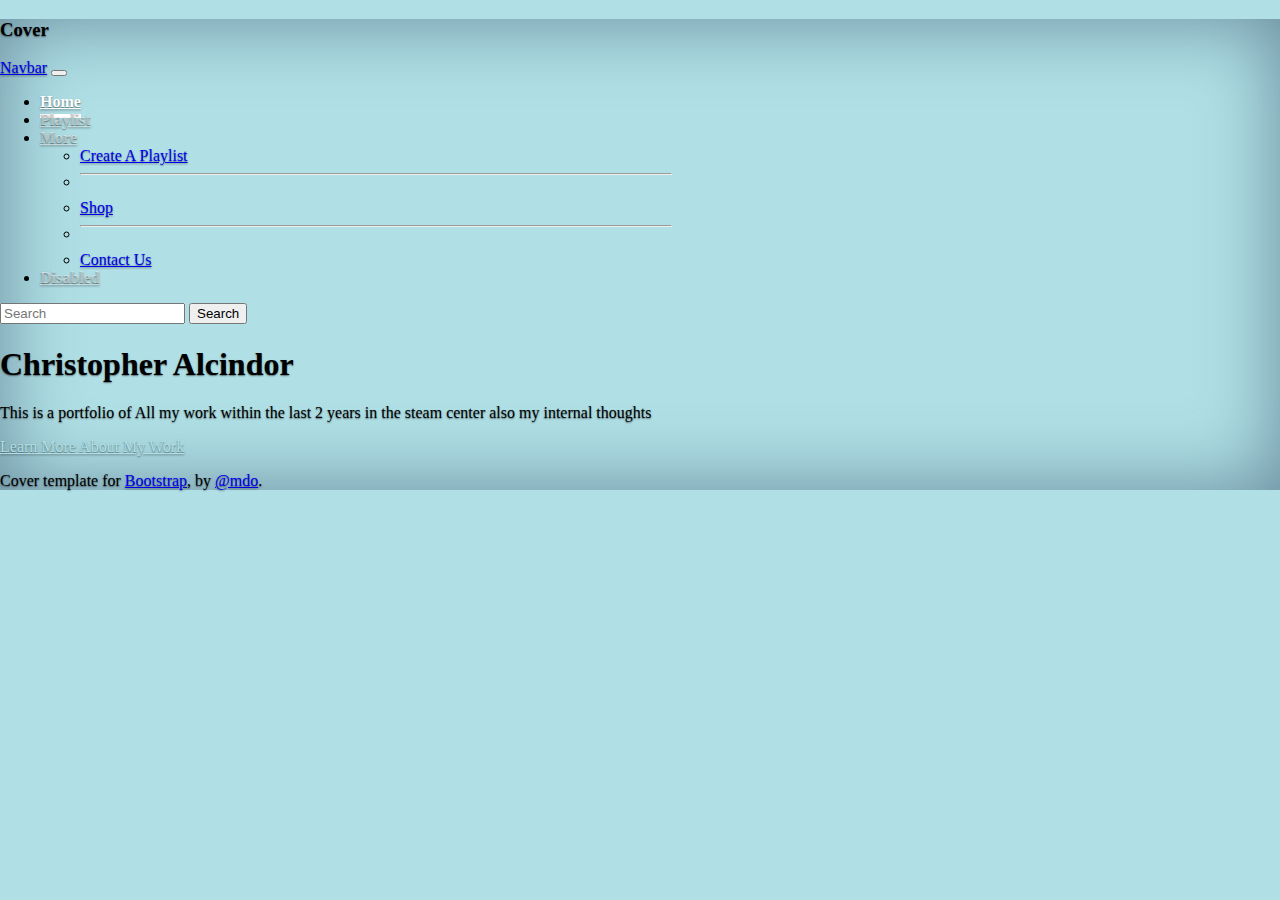
==== commit 6898f4eb: "v8" ====
--- a/index.html
+++ b/index.html
@@ -80,7 +80,7 @@
         
           <main class="px-3">
             <h1>Christopher Alcindor</h1>
-            <p class="lead">This is a portfolio of All my work within the last 2 years in the steam center</p>
+            <p class="lead">This is a portfolio of All my work within the last 2 years in the steam center also my internal thoughts</p>
             <p class="lead">
               <a href="demo.html" class="btn btn-lg btn-outline-powderblue fw-bold border-white bg-white">Learn More About My Work</a>
             </p>
